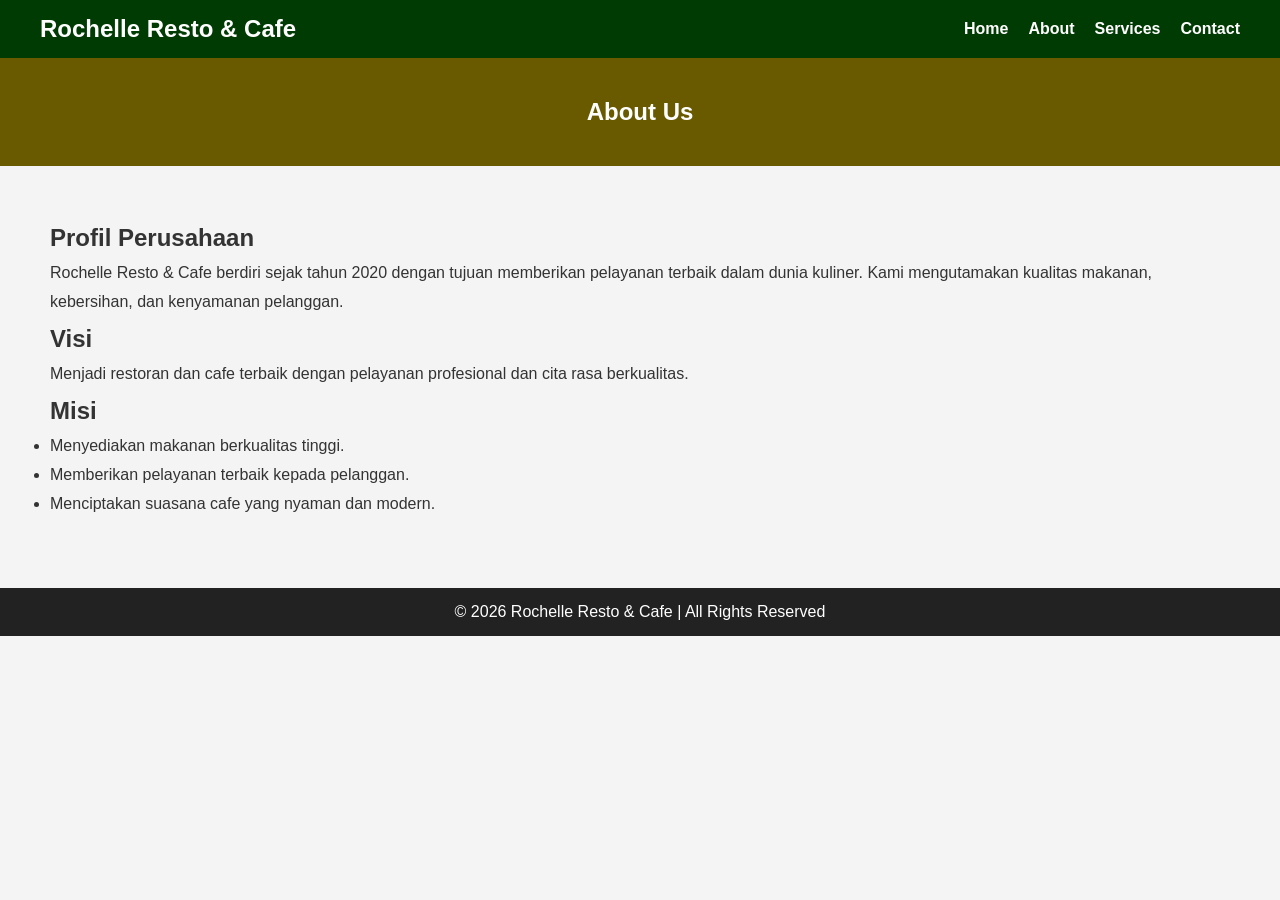
==== about.html @ 68319bc9 "Add files via upload" ====
<!DOCTYPE html>
<html lang="id">
<head>
    <meta charset="UTF-8">
    <meta name="viewport" content="width=device-width, initial-scale=1.0">
    <title>About - Rochelle Resto & Cafe</title>
    <link rel="stylesheet" href="style.css">
</head>
<body>

    <header>
        <div class="logo">Rochelle Resto & Cafe</div>
        <nav>
            <ul>
                <li><a href="index.html">Home</a></li>
                <li><a href="about.html">About</a></li>
                <li><a href="services.html">Services</a></li>
                <li><a href="contact.html">Contact</a></li>
            </ul>
        </nav>
    </header>

    <section class="page-title">
        <h1>About Us</h1>
    </section>

    <section class="content">
        <h2>Profil Perusahaan</h2>
        <p>
            Rochelle Resto & Cafe berdiri sejak tahun 2020 dengan tujuan memberikan pelayanan terbaik dalam dunia kuliner.
            Kami mengutamakan kualitas makanan, kebersihan, dan kenyamanan pelanggan.
        </p>

        <h2>Visi</h2>
        <p>
            Menjadi restoran dan cafe terbaik dengan pelayanan profesional dan cita rasa berkualitas.
        </p>

        <h2>Misi</h2>
        <ul>
            <li>Menyediakan makanan berkualitas tinggi.</li>
            <li>Memberikan pelayanan terbaik kepada pelanggan.</li>
            <li>Menciptakan suasana cafe yang nyaman dan modern.</li>
        </ul>
    </section>

    <footer>
        <p>© 2026 Rochelle Resto & Cafe | All Rights Reserved</p>
    </footer>

</body>
</html>
---- style.css ----
* {
    margin: 0;
    padding: 0;
    box-sizing: border-box;
    font-family: Arial, sans-serif;
}

body {
    background: #f4f4f4;
    color: #333;
}

header {
    background: #003b03;
    color: white;
    padding: 15px 40px;
    display: flex;
    justify-content: space-between;
    align-items: center;
}

.logo {
    font-size: 24px;
    font-weight: bold;
}

nav ul {
    list-style: none;
    display: flex;
}

nav ul li {
    margin-left: 20px;
}

nav ul li a {
    text-decoration: none;
    color: white;
    font-weight: bold;
}

.hero {
    height: 90vh;
    background: linear-gradient(rgba(0,0,0,0.5), rgba(0,0,0,0.5)),
    url('https://images.unsplash.com/photo-1517248135467-4c7edcad34c4?q=80&w=1200') center/cover;
    display: flex;
    flex-direction: column;
    justify-content: center;
    align-items: center;
    color: white;
    text-align: center;
    padding: 20px;
}

.hero h1 {
    font-size: 48px;
    margin-bottom: 20px;
}

.hero p {
    font-size: 20px;
    margin-bottom: 20px;
}

.btn {
    background: #ffe600;
    color: black;
    padding: 12px 25px;
    text-decoration: none;
    border-radius: 5px;
    font-weight: bold;
}

.content {
    padding: 50px;
    line-height: 1.8;
}

.page-title {
    background: #695a00;
    color: white;
    text-align: center;
    padding: 40px;
}

.cards {
    display: flex;
    gap: 20px;
    padding: 50px;
    justify-content: center;
    flex-wrap: wrap;
}

.card {
    background: white;
    padding: 25px;
    width: 300px;
    border-radius: 10px;
    box-shadow: 0 4px 8px rgba(0,0,0,0.1);
    text-align: center;
}

form {
    display: flex;
    flex-direction: column;
    gap: 15px;
    margin-bottom: 30px;
}

input,
textarea {
    padding: 12px;
    border: 1px solid #ccc;
    border-radius: 5px;
}

button {
    background: #695a00;
    color: white;
    border: none;
    padding: 12px;
    border-radius: 5px;
    cursor: pointer;
}

footer {
    background: #222;
    color: white;
    text-align: center;
    padding: 15px;
    margin-top: 20px;
}

@media(max-width: 768px) {
    header {
        flex-direction: column;
    }

    nav ul {
        margin-top: 10px;
        flex-direction: column;
        text-align: center;
    }

    nav ul li {
        margin: 10px 0;
    }

    .hero h1 {
        font-size: 32px;
    }
}
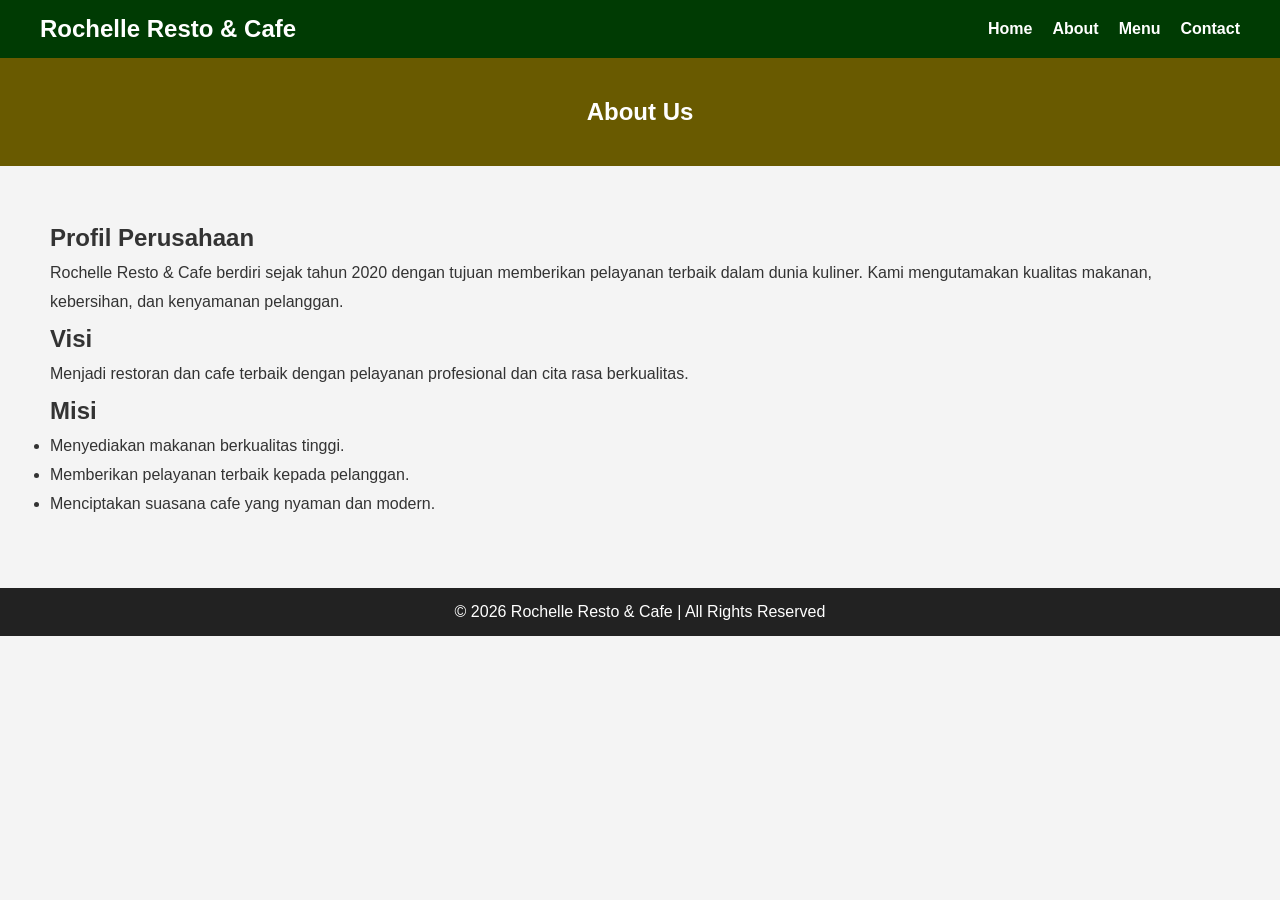
==== commit e34d6ee2: "Update about.html" ====
--- a/about.html
+++ b/about.html
@@ -14,7 +14,7 @@
             <ul>
                 <li><a href="index.html">Home</a></li>
                 <li><a href="about.html">About</a></li>
-                <li><a href="services.html">Services</a></li>
+                <li><a href="services.html">Menu</a></li>
                 <li><a href="contact.html">Contact</a></li>
             </ul>
         </nav>
@@ -49,4 +49,4 @@
     </footer>
 
 </body>
-</html>+</html>
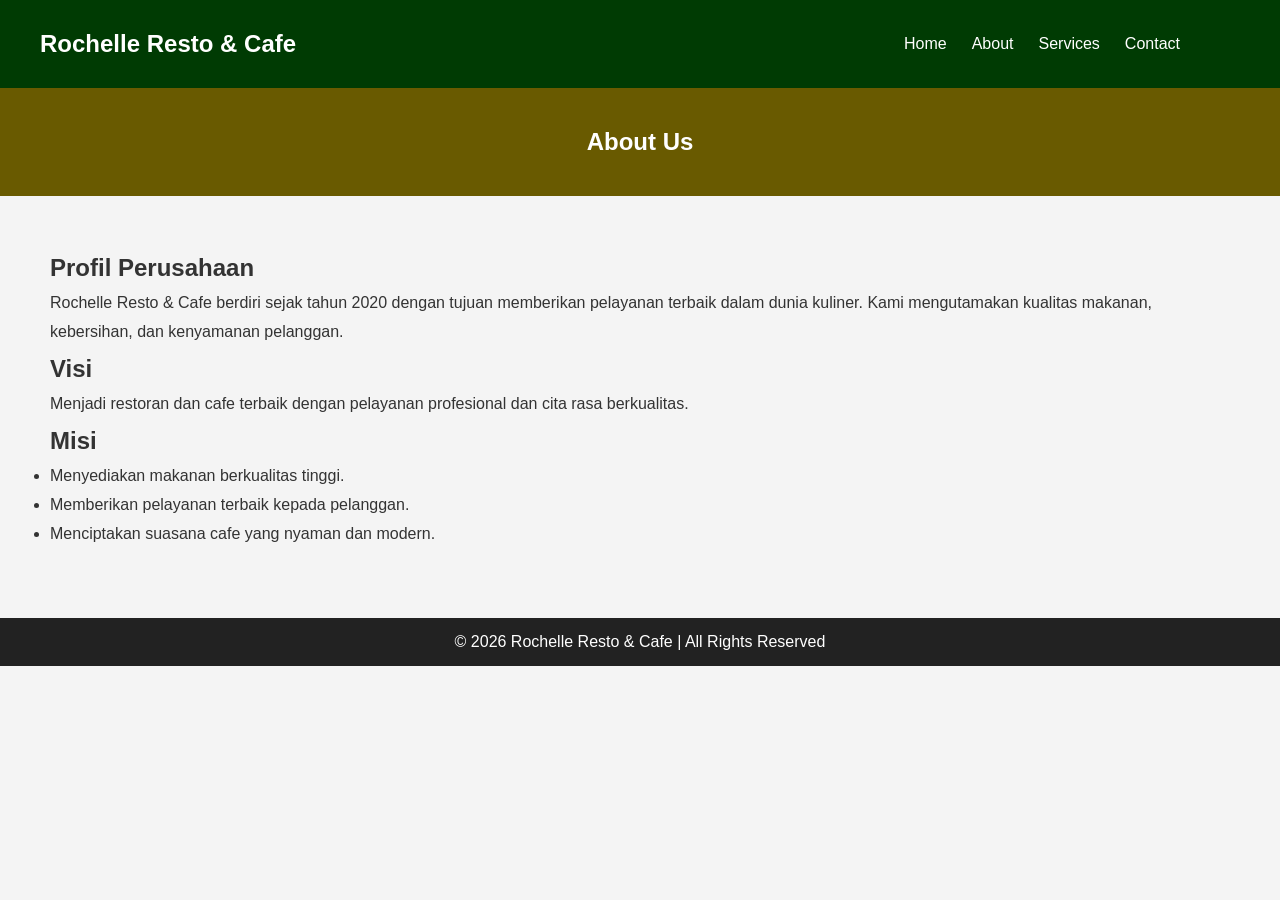
==== commit 465eb035: "Update about.html" ====
--- a/about.html
+++ b/about.html
@@ -14,7 +14,7 @@
             <ul>
                 <li><a href="index.html">Home</a></li>
                 <li><a href="about.html">About</a></li>
-                <li><a href="services.html">Menu</a></li>
+                <li><a href="services.html">Services</a></li>
                 <li><a href="contact.html">Contact</a></li>
             </ul>
         </nav>
--- a/style.css
+++ b/style.css
@@ -2,10 +2,11 @@
     margin: 0;
     padding: 0;
     box-sizing: border-box;
-    font-family: Arial, sans-serif;
+    font-family: Poppins, sans-serif;
 }
 
 body {
+    font-family:'Poppins', sans-serif;
     background: #f4f4f4;
     color: #333;
 }
@@ -24,42 +25,63 @@
     font-weight: bold;
 }
 
-nav ul {
-    list-style: none;
-    display: flex;
+nav{
+    display:flex;
+    justify-content:space-between;
+    align-items:center;
+    padding:20px 60px;
+    background:#003b03;
+    position:sticky;
+    top:0;
 }
 
-nav ul li {
-    margin-left: 20px;
+nav .logo{
+    color:#fff;
+    font-size:28px;
+    font-weight:bold;
 }
 
-nav ul li a {
-    text-decoration: none;
-    color: white;
-    font-weight: bold;
+nav ul{
+    display:flex;
+    gap:25px;
+    list-style:none;
 }
 
-.hero {
-    height: 90vh;
-    background: linear-gradient(rgba(0,0,0,0.5), rgba(0,0,0,0.5)),
-    url('https://images.unsplash.com/photo-1517248135467-4c7edcad34c4?q=80&w=1200') center/cover;
-    display: flex;
-    flex-direction: column;
-    justify-content: center;
-    align-items: center;
-    color: white;
-    text-align: center;
-    padding: 20px;
+nav ul li a{
+    text-decoration:none;
+    color:white;
+    transition:0.3s;
 }
 
-.hero h1 {
-    font-size: 48px;
-    margin-bottom: 20px;
+nav ul li a:hover{
+    color:#f4b400;
 }
 
-.hero p {
-    font-size: 20px;
-    margin-bottom: 20px;
+.hero{
+    height:100vh;
+    background:url('https://png.pngtree.com/thumb_back/fh260/background/20230705/pngtree-sophisticated-bar-and-restaurant-boasting-luxurious-modern-design-featuring-elegant-furnishings-image_3720689.jpg') center/cover;
+    display:flex;
+    justify-content:center;
+    align-items:center;
+    text-align:center;
+    color:white;
+}
+
+.hero h1{
+    font-size:60px;
+}
+
+.hero button{
+    padding:12px 30px;
+    border:none;
+    background:#f4b400;
+    border-radius:30px;
+    cursor:pointer;
+    transition:0.3s;
+}
+
+.hero button:hover{
+    transform:scale(1.05);
 }
 
 .btn {
@@ -91,13 +113,16 @@
     flex-wrap: wrap;
 }
 
-.card {
-    background: white;
-    padding: 25px;
-    width: 300px;
-    border-radius: 10px;
-    box-shadow: 0 4px 8px rgba(0,0,0,0.1);
-    text-align: center;
+.card{
+    background:white;
+    border-radius:20px;
+    box-shadow:0 5px 20px rgba(0,0,0,0.1);
+    overflow:hidden;
+    transition:0.3s;
+}
+
+.card:hover{
+    transform:translateY(-10px);
 }
 
 form {
@@ -149,4 +174,4 @@
     .hero h1 {
         font-size: 32px;
     }
-}+}
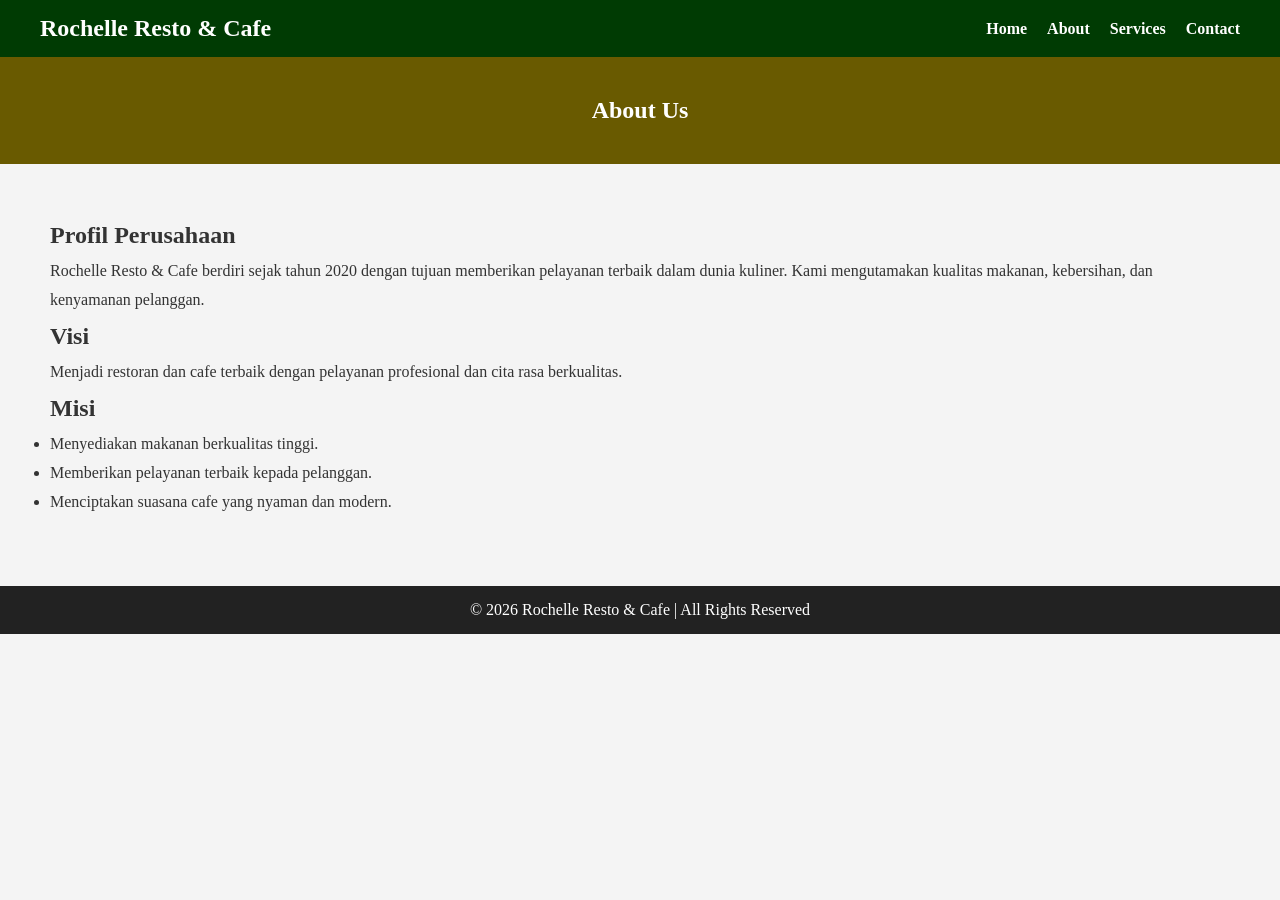
==== commit 02ef4a87: "Add files via upload" ====
--- a/about.html
+++ b/about.html
@@ -49,4 +49,4 @@
     </footer>
 
 </body>
-</html>
+</html>
--- a/style.css
+++ b/style.css
@@ -2,11 +2,10 @@
     margin: 0;
     padding: 0;
     box-sizing: border-box;
-    font-family: Poppins, sans-serif;
+    font-family: 'Times New Roman', Times, sans-serif;
 }
 
 body {
-    font-family:'Poppins', sans-serif;
     background: #f4f4f4;
     color: #333;
 }
@@ -25,63 +24,42 @@
     font-weight: bold;
 }
 
-nav{
-    display:flex;
-    justify-content:space-between;
-    align-items:center;
-    padding:20px 60px;
-    background:#003b03;
-    position:sticky;
-    top:0;
+nav ul {
+    list-style: none;
+    display: flex;
 }
 
-nav .logo{
-    color:#fff;
-    font-size:28px;
-    font-weight:bold;
+nav ul li {
+    margin-left: 20px;
 }
 
-nav ul{
-    display:flex;
-    gap:25px;
-    list-style:none;
+nav ul li a {
+    text-decoration: none;
+    color: white;
+    font-weight: bold;
 }
 
-nav ul li a{
-    text-decoration:none;
-    color:white;
-    transition:0.3s;
+.hero {
+    height: 90vh;
+    background: linear-gradient(rgba(0,0,0,0.5), rgba(0,0,0,0.5)),
+    url('https://images.unsplash.com/photo-1517248135467-4c7edcad34c4?q=80&w=1200') center/cover;
+    display: flex;
+    flex-direction: column;
+    justify-content: center;
+    align-items: center;
+    color: white;
+    text-align: center;
+    padding: 20px;
 }
 
-nav ul li a:hover{
-    color:#f4b400;
+.hero h1 {
+    font-size: 48px;
+    margin-bottom: 20px;
 }
 
-.hero{
-    height:100vh;
-    background:url('https://png.pngtree.com/thumb_back/fh260/background/20230705/pngtree-sophisticated-bar-and-restaurant-boasting-luxurious-modern-design-featuring-elegant-furnishings-image_3720689.jpg') center/cover;
-    display:flex;
-    justify-content:center;
-    align-items:center;
-    text-align:center;
-    color:white;
-}
-
-.hero h1{
-    font-size:60px;
-}
-
-.hero button{
-    padding:12px 30px;
-    border:none;
-    background:#f4b400;
-    border-radius:30px;
-    cursor:pointer;
-    transition:0.3s;
-}
-
-.hero button:hover{
-    transform:scale(1.05);
+.hero p {
+    font-size: 20px;
+    margin-bottom: 20px;
 }
 
 .btn {
@@ -113,16 +91,13 @@
     flex-wrap: wrap;
 }
 
-.card{
-    background:white;
-    border-radius:20px;
-    box-shadow:0 5px 20px rgba(0,0,0,0.1);
-    overflow:hidden;
-    transition:0.3s;
-}
-
-.card:hover{
-    transform:translateY(-10px);
+.card {
+    background: white;
+    padding: 25px;
+    width: 300px;
+    border-radius: 10px;
+    box-shadow: 0 4px 8px rgba(0,0,0,0.1);
+    text-align: center;
 }
 
 form {
@@ -175,3 +150,8 @@
         font-size: 32px;
     }
 }
+.service img {
+    width: 10px;
+    height: 200px;
+    object-fit: cover;
+}
